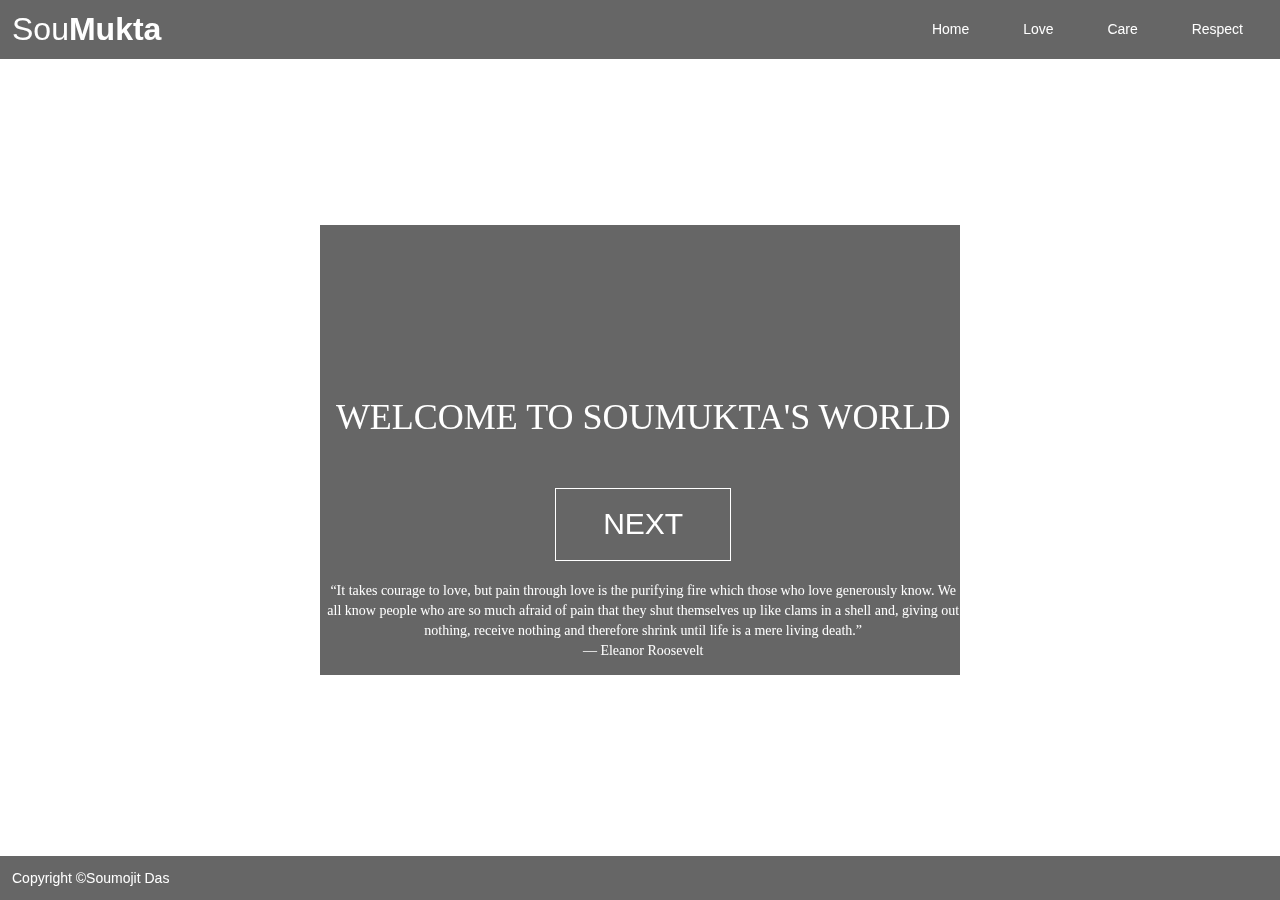
==== index.html @ 08856be1 "SouMukta" ====
<!DOCTYPE html>
<title>SouMukta</title>
<html lang="en">
    <head>
    <link rel="stylesheet" href="https://maxcdn.bootstrapcdn.com/bootstrap/3.4.1/css/bootstrap.min.css">
    <script src="https://ajax.googleapis.com/ajax/libs/jquery/3.5.1/jquery.min.js"></script>
    <script src="https://maxcdn.bootstrapcdn.com/bootstrap/3.4.1/js/bootstrap.min.js"></script>
<style>
.imagebg {
    background-image: url('https://gdurl.com/xYql');
    background-repeat: no-repeat;
    background-position: center center;
    background-size: cover;
    background-attachment: fixed;
    position: fixed;
    top: 0;
    left: 0;
    right: 0;
    bottom: 0;
    -webkit-filter: blur(1px);
  filter: blur(1px);
  opacity: 0.8;
  filter: alpha(opacity=70);
}

/*header*/
body
{
    padding-top: 60px;
    padding-bottom: 40px;
}
.fixed-header
{
    width: 100%;
    position: fixed;       
    padding: 12px;
    color: #fff;
    top: 0;
    background: rgba(0,0,0,0.6);
    font-family: inherit;
}
.fixed-footer
{
    width: 100%;
    position: fixed;        
    padding: 12px;
    color: #fff;
    bottom: 0;
    background: rgba(0,0,0,0.6);
}
.scontainer{
    float: right; /* Center the DIV horizontally */
}
.fcontainer{
    float: left; /* Center the DIV horizontally */
}
.logo_container
{
    height:100%;
    display:table;
    float:left;
}
.logo_container h1
{
    color:white;
    height:100%;
    display:table-cell;
    verticle-align:middle;
    font-family: "Montserrat" font-size:32px;
    font-size:32px;
}
.logo_container h1 span
{
    font-weight:800;
}
nav a{
    color: #fff;
    text-decoration: none;
    padding: 7px 25px;
    display: inline-block;
}
/*..form..*/
#log1
{
    position: fixed;
    top: 50%;
    left: 50%;
    transform: translate(-50%, -50%);
    width: 50%;
    height: 50%;
    background: rgba(0,0,0,0.6);
}
.welcome-text
{ 
    position:fixed;
    text-align: center;
    bottom: 1%;
    left: 1%;
}
.welcome-text h1
{
    margin-bottom: 100;
    text-align: center;
    color:#fff;
    margin-top: 20px;
    text-transform:uppercase;
    font-family: 'Allura', cursive;
}
.welcome-text a
{
    border: 1px solid #fff;
    padding: 14px 47px;
    text-decoration:none;
    text-transform:uppercase;
    font-size:30px;
    margin-top:40px;
    display:inline-block;
    color:#fff;
}
.welcome-text p
{
    color: #fff;
    font-family: 'Allura', cursive;
    margin-top: 20px;

}
</style>
</head>
<body>
    


    <div class="container">
        <div class="imagebg"></div>
            <div class="row " style="margin-top: 50px">

                <div>
                    <form class="col-md-4" id="log1">
                    <div class="welcome-text">
                        <h1>Welcome to SouMukta's World</h1>
                        <a href="year.html">Next</a>
                        <p>“It takes courage to love, but pain through love is the purifying fire which those who love generously know. We all know people who are so much afraid of pain that they shut themselves up like clams in a shell and, giving out nothing, receive nothing and therefore shrink until life is a mere living death.”<br>
                        — Eleanor Roosevelt</p>
                    </div>
                    </form>
                </div> 
            </div>  
        </div>
    </div>
    <div class="fixed-header">
        <div class="logo_container">
            <h1>Sou<STRONG>Mukta</STRONG><h1>
        </div>
        <div class="scontainer">
            <nav>
                <a href="index.html">Home</a>
                <a href="https://gdurl.com/xYql">Love</a>
                <a href="https://gdurl.com/lufSA">Care</a>
                <a href="https://gdurl.com/l5mX">Respect</a>
            </nav>
        </div>
    </div>
<div class="fixed-footer">
    <div class="fcontainer">Copyright &copy;Soumojit Das</div>        
</div>  
</body>
</html>
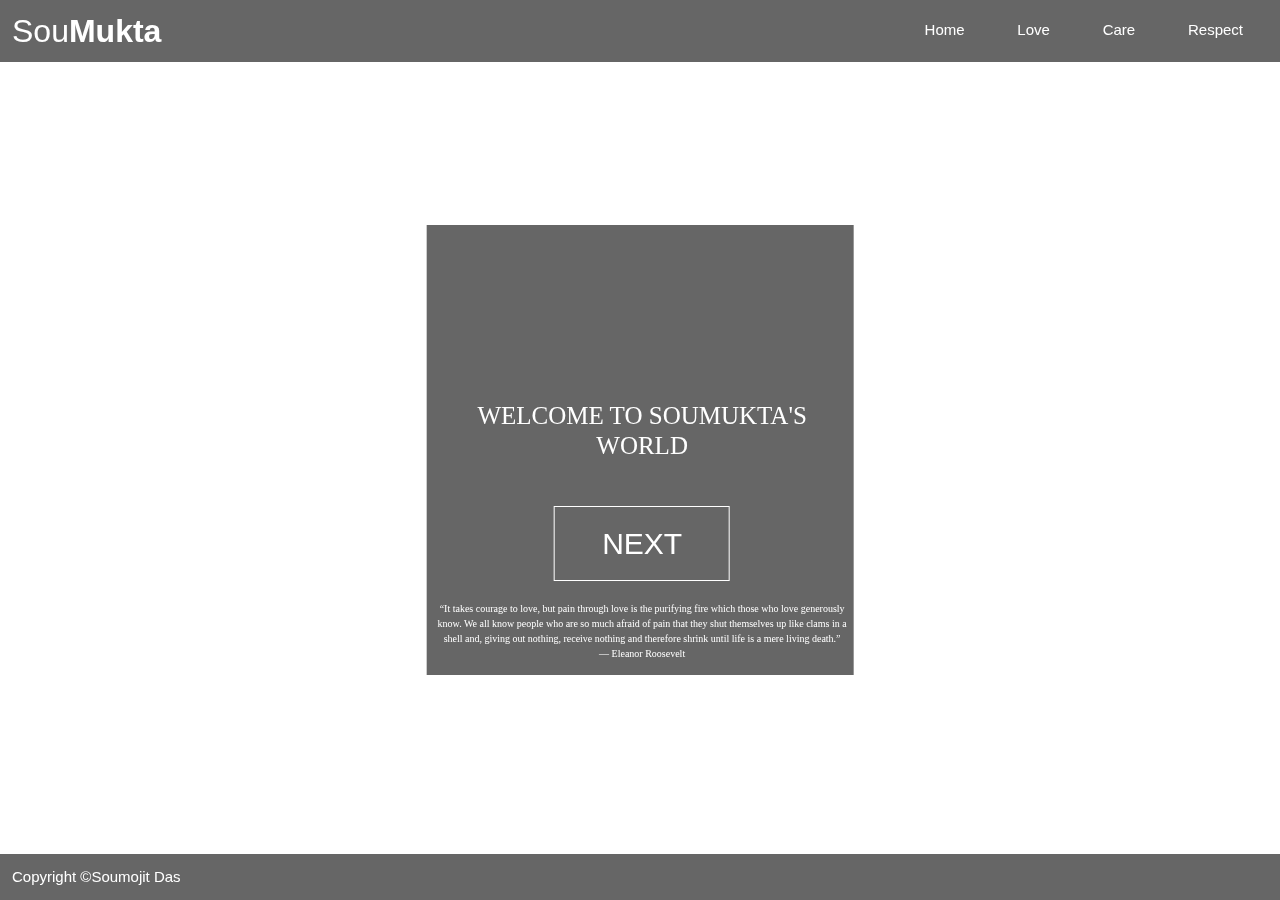
==== commit 7ede9062: "Update index.html" ====
--- a/index.html
+++ b/index.html
@@ -1,10 +1,18 @@
 <!DOCTYPE html>
+<html lang="en">
 <title>SouMukta</title>
-<html lang="en">
     <head>
+  <!-- Required meta tags -->
+  <meta charset="utf-8">
+  <meta name="viewport" content="width=device-width, initial-scale=1, shrink-to-fit=no">
+  <meta name="viewport" content="width=device-width, initial-scale=1, maximum-scale=1, user-scalable=no">
+
+  <!-- Bootstrap CSS -->
     <link rel="stylesheet" href="https://maxcdn.bootstrapcdn.com/bootstrap/3.4.1/css/bootstrap.min.css">
+    <link rel="stylesheet" href="https://stackpath.bootstrapcdn.com/bootstrap/4.3.1/css/bootstrap.min.css" integrity="sha384-ggOyR0iXCbMQv3Xipma34MD+dH/1fQ784/j6cY/iJTQUOhcWr7x9JvoRxT2MZw1T" crossorigin="anonymous">
     <script src="https://ajax.googleapis.com/ajax/libs/jquery/3.5.1/jquery.min.js"></script>
     <script src="https://maxcdn.bootstrapcdn.com/bootstrap/3.4.1/js/bootstrap.min.js"></script>
+    
 <style>
 .imagebg {
     background-image: url('https://gdurl.com/xYql');
@@ -52,6 +60,7 @@
     float: right; /* Center the DIV horizontally */
 }
 .fcontainer{
+    font-size: 15px;
     float: left; /* Center the DIV horizontally */
 }
 .logo_container
@@ -78,6 +87,7 @@
     text-decoration: none;
     padding: 7px 25px;
     display: inline-block;
+    font-size: 15px;
 }
 /*..form..*/
 #log1
@@ -164,4 +174,4 @@
     <div class="fcontainer">Copyright &copy;Soumojit Das</div>        
 </div>  
 </body>
-</html>+</html>
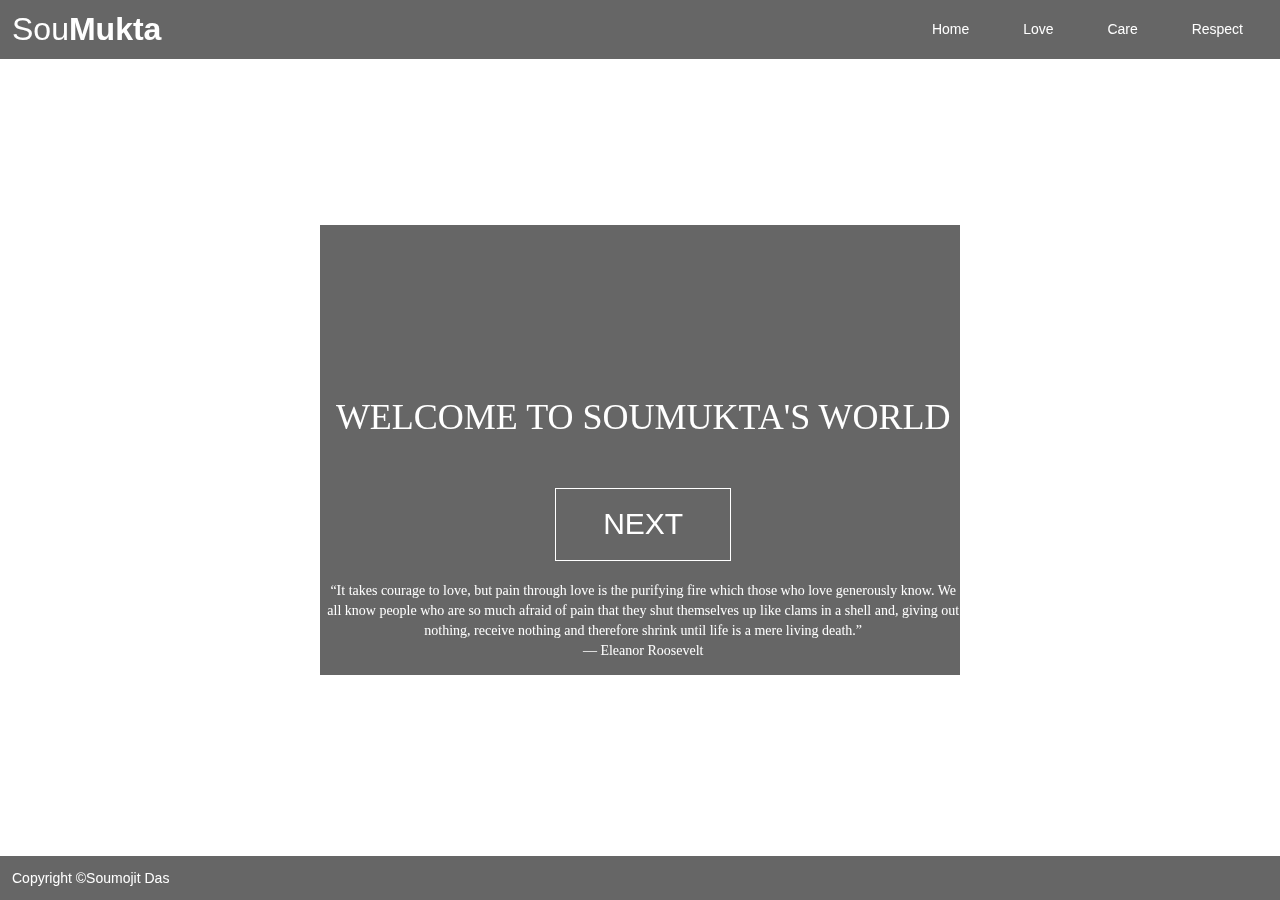
==== commit 873eb0e9: "Update index.html" ====
--- a/index.html
+++ b/index.html
@@ -2,17 +2,11 @@
 <html lang="en">
 <title>SouMukta</title>
     <head>
-  <!-- Required meta tags -->
-  <meta charset="utf-8">
-  <meta name="viewport" content="width=device-width, initial-scale=1, shrink-to-fit=no">
-  <meta name="viewport" content="width=device-width, initial-scale=1, maximum-scale=1, user-scalable=no">
-
-  <!-- Bootstrap CSS -->
+    <meta charset="utf-8">
+    <meta name="viewport" content="width=device-width, initial-scale=1.0">
     <link rel="stylesheet" href="https://maxcdn.bootstrapcdn.com/bootstrap/3.4.1/css/bootstrap.min.css">
-    <link rel="stylesheet" href="https://stackpath.bootstrapcdn.com/bootstrap/4.3.1/css/bootstrap.min.css" integrity="sha384-ggOyR0iXCbMQv3Xipma34MD+dH/1fQ784/j6cY/iJTQUOhcWr7x9JvoRxT2MZw1T" crossorigin="anonymous">
     <script src="https://ajax.googleapis.com/ajax/libs/jquery/3.5.1/jquery.min.js"></script>
     <script src="https://maxcdn.bootstrapcdn.com/bootstrap/3.4.1/js/bootstrap.min.js"></script>
-    
 <style>
 .imagebg {
     background-image: url('https://gdurl.com/xYql');
@@ -60,7 +54,6 @@
     float: right; /* Center the DIV horizontally */
 }
 .fcontainer{
-    font-size: 15px;
     float: left; /* Center the DIV horizontally */
 }
 .logo_container
@@ -87,7 +80,6 @@
     text-decoration: none;
     padding: 7px 25px;
     display: inline-block;
-    font-size: 15px;
 }
 /*..form..*/
 #log1
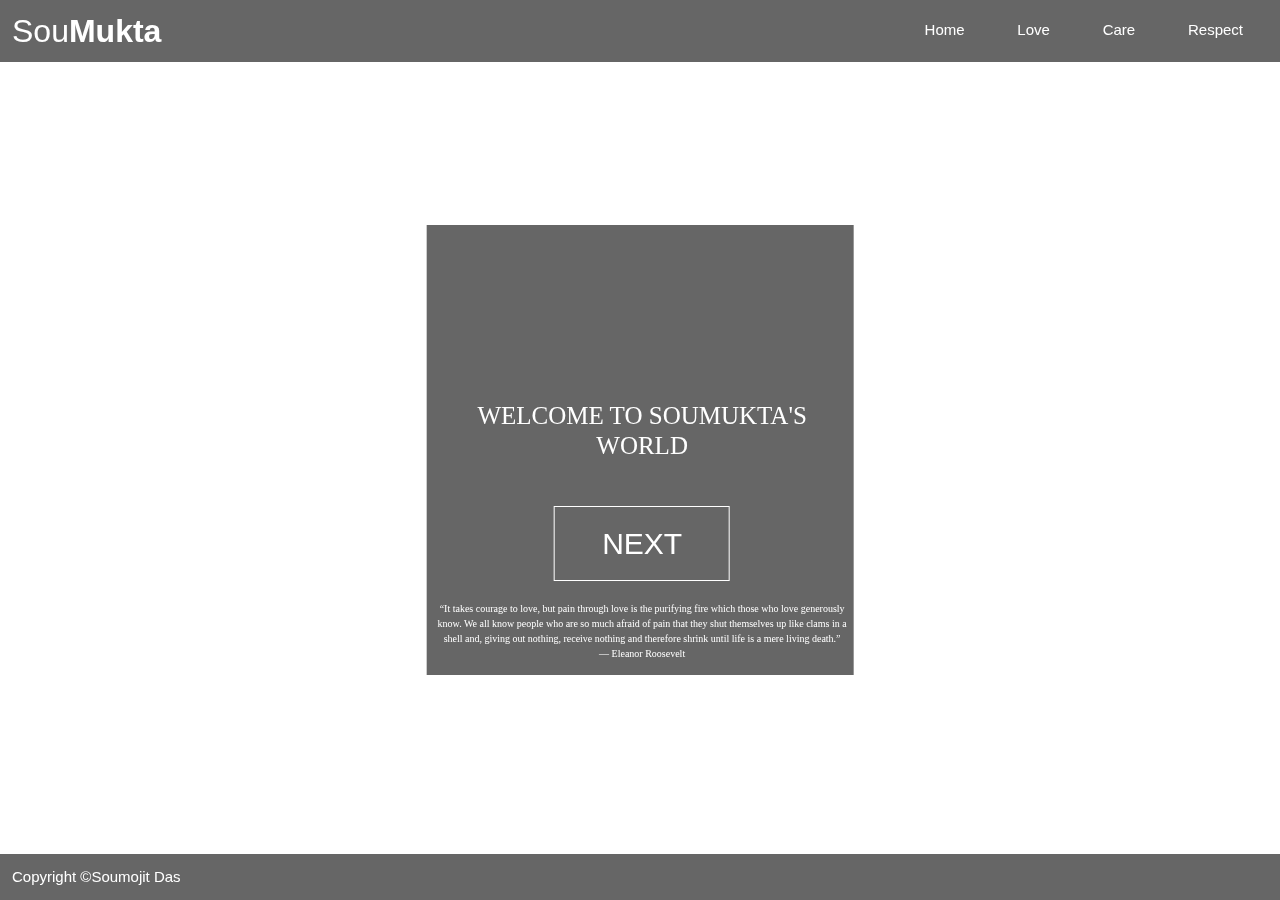
==== commit 50bac529: "Merge branch 'master' of https://github.com/soumo213/soumo213.github.io" ====
--- a/index.html
+++ b/index.html
@@ -2,11 +2,17 @@
 <html lang="en">
 <title>SouMukta</title>
     <head>
-    <meta charset="utf-8">
-    <meta name="viewport" content="width=device-width, initial-scale=1.0">
+  <!-- Required meta tags -->
+  <meta charset="utf-8">
+  <meta name="viewport" content="width=device-width, initial-scale=1, shrink-to-fit=no">
+  <meta name="viewport" content="width=device-width, initial-scale=1, maximum-scale=1, user-scalable=no">
+
+  <!-- Bootstrap CSS -->
     <link rel="stylesheet" href="https://maxcdn.bootstrapcdn.com/bootstrap/3.4.1/css/bootstrap.min.css">
+    <link rel="stylesheet" href="https://stackpath.bootstrapcdn.com/bootstrap/4.3.1/css/bootstrap.min.css" integrity="sha384-ggOyR0iXCbMQv3Xipma34MD+dH/1fQ784/j6cY/iJTQUOhcWr7x9JvoRxT2MZw1T" crossorigin="anonymous">
     <script src="https://ajax.googleapis.com/ajax/libs/jquery/3.5.1/jquery.min.js"></script>
     <script src="https://maxcdn.bootstrapcdn.com/bootstrap/3.4.1/js/bootstrap.min.js"></script>
+    
 <style>
 .imagebg {
     background-image: url('https://gdurl.com/xYql');
@@ -54,6 +60,7 @@
     float: right; /* Center the DIV horizontally */
 }
 .fcontainer{
+    font-size: 15px;
     float: left; /* Center the DIV horizontally */
 }
 .logo_container
@@ -80,6 +87,7 @@
     text-decoration: none;
     padding: 7px 25px;
     display: inline-block;
+    font-size: 15px;
 }
 /*..form..*/
 #log1
@@ -166,4 +174,4 @@
     <div class="fcontainer">Copyright &copy;Soumojit Das</div>        
 </div>  
 </body>
-</html>
+</html>